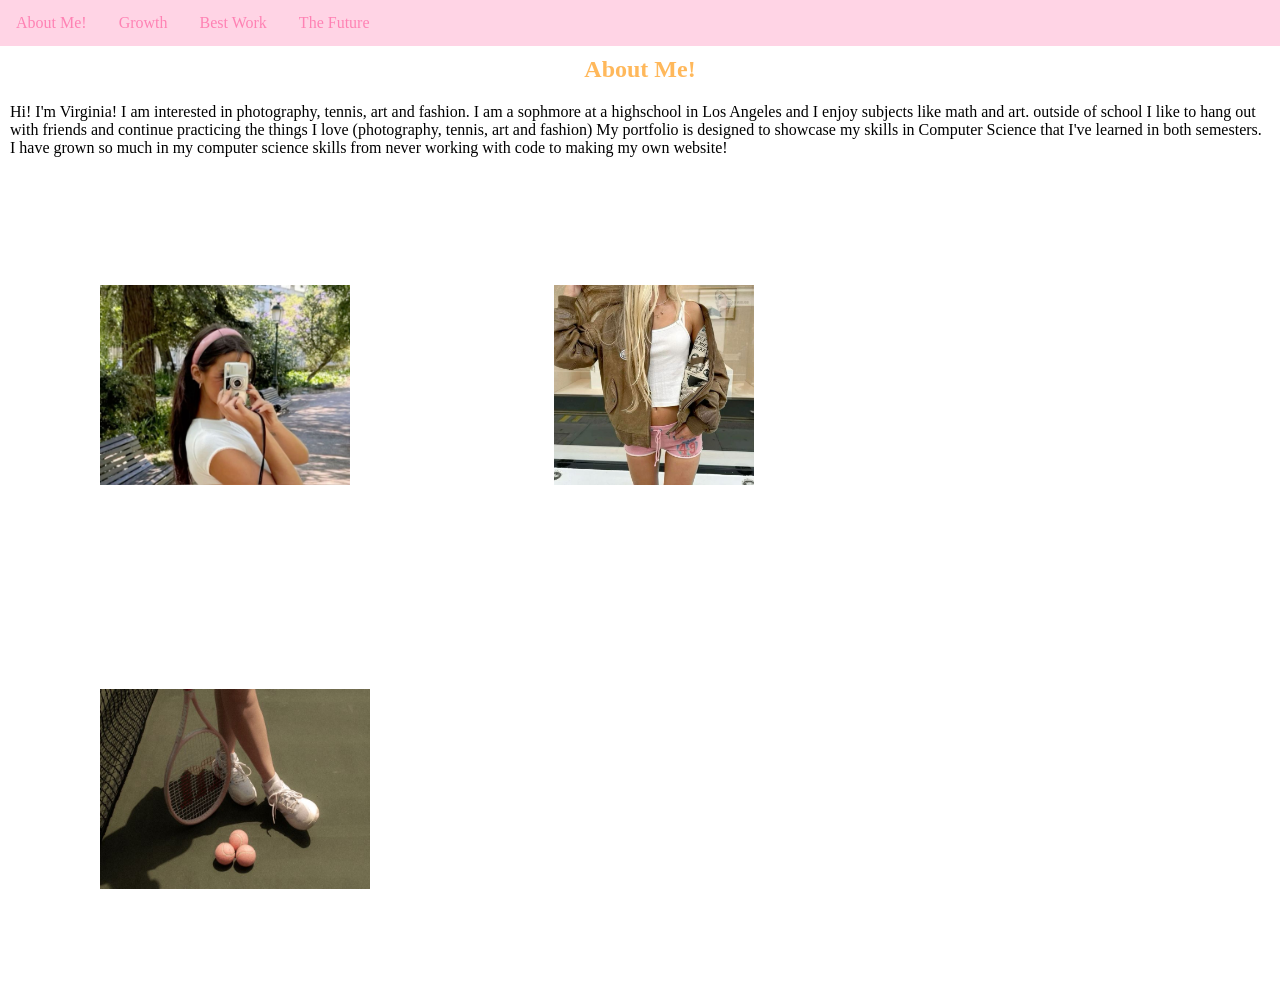
==== index.html @ 379f2b05 "Add files via upload" ====
<!DOCTYPE html>
<html>
<head>
<link rel="stylesheet" href="style.css">
</head>
<body>

<ul>
  <li><a href="index.html">About Me!</a></li>
  <li><a href="growth.html">Growth</a></li>
  <li><a href="bestwork.html">Best Work</a></li>
  <li><a href="thefuture.html">The Future</a></li>
</ul>

  <div class="container">
    <h2>About Me!</h2>
        </div>
  

  <p>Hi! I'm Virginia! I am interested in photography, tennis, art and fashion. I am a sophmore at a highschool in Los Angeles and I enjoy subjects like math and art. outside of school I like to hang out with friends and continue practicing the things I love (photography, tennis, art and fashion) My portfolio is designed to showcase my skills in Computer Science that I've learned in both semesters. I have grown so much in my computer science skills from never working with code to making my own website!</p>
   <br>
  <img class="me" src="photo.jpg" alt="camera" width="500" height="600">

  <img class="fit" src="outfit.jpg" alt="shorts" width="500" height=#600">

  <img class="tennis" src="tennis.jpg" alt="racket" width="500" height=#600">
 
</body>
</html>
---- style.css ----
body {
  margin: 0;
  padding: 0;
}

h2, p {
  margin: 10px;
}

ul {
  list-style-type: none;
  margin: 0;
  padding: 0;
  overflow: hidden;
  background-color: #FFD4E5;
}

ul li {
  float: left;
}

ul li a {
  display: block;
  color: #FF82B4;
  text-align: center;
  padding: 14px 16px;
  text-decoration: none;
}

ul li a:hover {
  background-color: #FFB85B;
}

.container{
  display: flex;
  justify-content: center;
}
h2 {
  color: #FFB85B;
}

.me{
  width: 250px;
  height: 200px;
  padding: 100px;
}

.fit{
width: 200px;
height: 200px;
padding: 100px;

}

.tennis{
  width: 270px;
  height: 200px;
  padding: 100px;
}
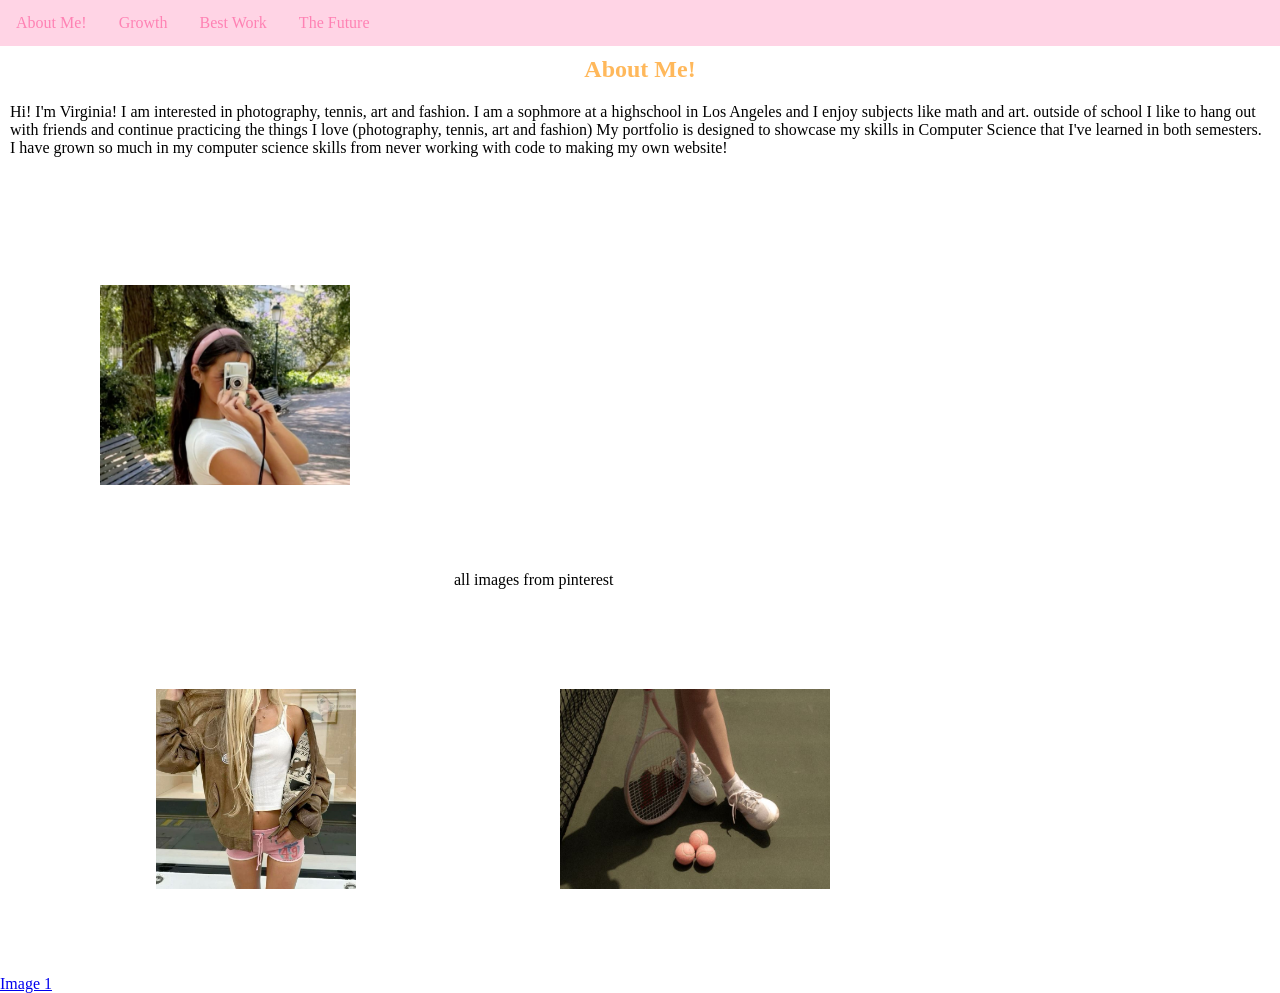
==== commit 1d7490c3: "Update index.html link updates" ====
--- a/index.html
+++ b/index.html
@@ -20,6 +20,10 @@
   <p>Hi! I'm Virginia! I am interested in photography, tennis, art and fashion. I am a sophmore at a highschool in Los Angeles and I enjoy subjects like math and art. outside of school I like to hang out with friends and continue practicing the things I love (photography, tennis, art and fashion) My portfolio is designed to showcase my skills in Computer Science that I've learned in both semesters. I have grown so much in my computer science skills from never working with code to making my own website!</p>
    <br>
   <img class="me" src="photo.jpg" alt="camera" width="500" height="600">
+  <h> all images from pinterest</h>
+
+  <div class="links">
+       <a href="https://www.pinterest.com/pin/798403840236271747/" target="_blank">Image 1</a>
 
   <img class="fit" src="outfit.jpg" alt="shorts" width="500" height=#600">
 
@@ -27,4 +31,4 @@
  
 </body>
 </html>
-  +  
--- a/style.css
+++ b/style.css
@@ -57,5 +57,11 @@
   height: 200px;
   padding: 100px;
 }
+.iframe{
+  width: 100%;
+  height: 100%;
+  display: block;
+  margin: 20px auto;
+}
 
 
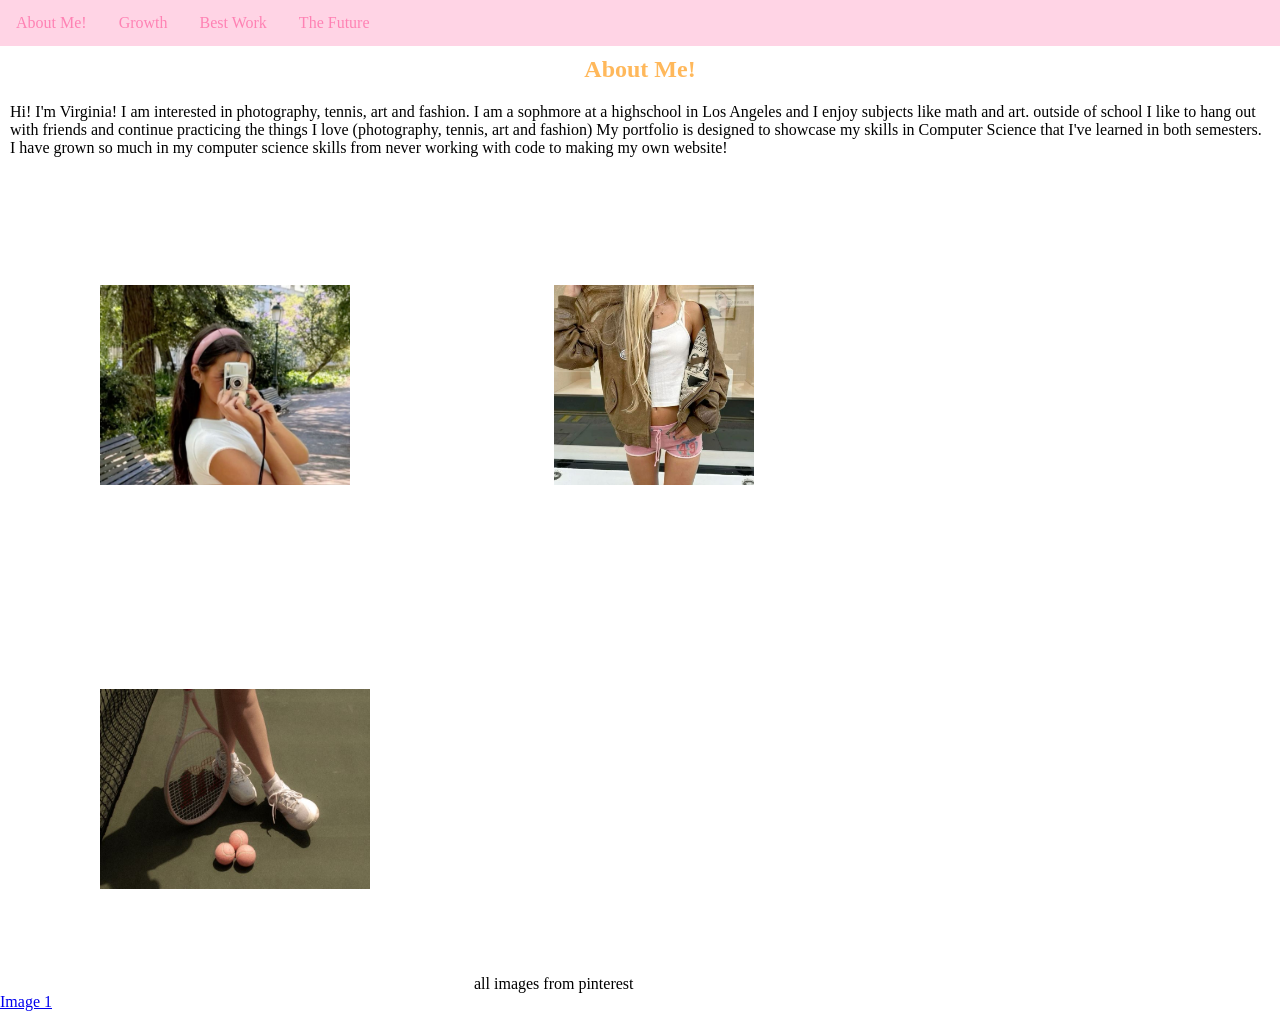
==== commit a095de8c: "Update index.html" ====
--- a/index.html
+++ b/index.html
@@ -20,15 +20,14 @@
   <p>Hi! I'm Virginia! I am interested in photography, tennis, art and fashion. I am a sophmore at a highschool in Los Angeles and I enjoy subjects like math and art. outside of school I like to hang out with friends and continue practicing the things I love (photography, tennis, art and fashion) My portfolio is designed to showcase my skills in Computer Science that I've learned in both semesters. I have grown so much in my computer science skills from never working with code to making my own website!</p>
    <br>
   <img class="me" src="photo.jpg" alt="camera" width="500" height="600">
-  <h> all images from pinterest</h>
+  <img class="fit" src="outfit.jpg" alt="shorts" width="500" height=#600">
 
+  <img class="tennis" src="tennis.jpg" alt="racket" width="500" height=#600">
+
+   <h> all images from pinterest</h>
   <div class="links">
        <a href="https://www.pinterest.com/pin/798403840236271747/" target="_blank">Image 1</a>
 
-  <img class="fit" src="outfit.jpg" alt="shorts" width="500" height=#600">
-
-  <img class="tennis" src="tennis.jpg" alt="racket" width="500" height=#600">
- 
 </body>
 </html>
   
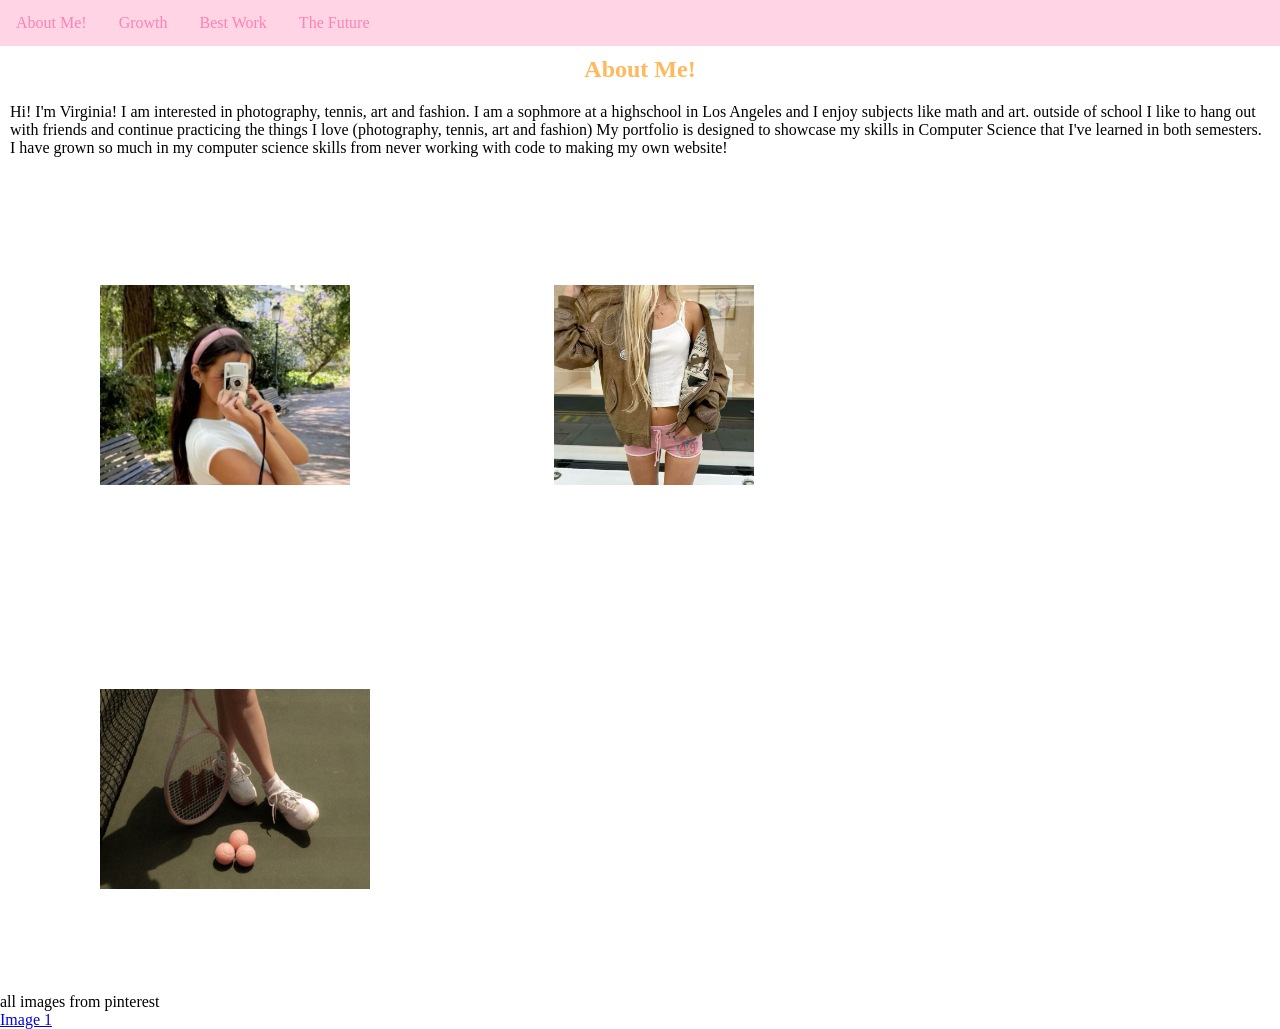
==== commit 68844694: "Update index.html" ====
--- a/index.html
+++ b/index.html
@@ -23,7 +23,7 @@
   <img class="fit" src="outfit.jpg" alt="shorts" width="500" height=#600">
 
   <img class="tennis" src="tennis.jpg" alt="racket" width="500" height=#600">
-
+<br>
    <h> all images from pinterest</h>
   <div class="links">
        <a href="https://www.pinterest.com/pin/798403840236271747/" target="_blank">Image 1</a>
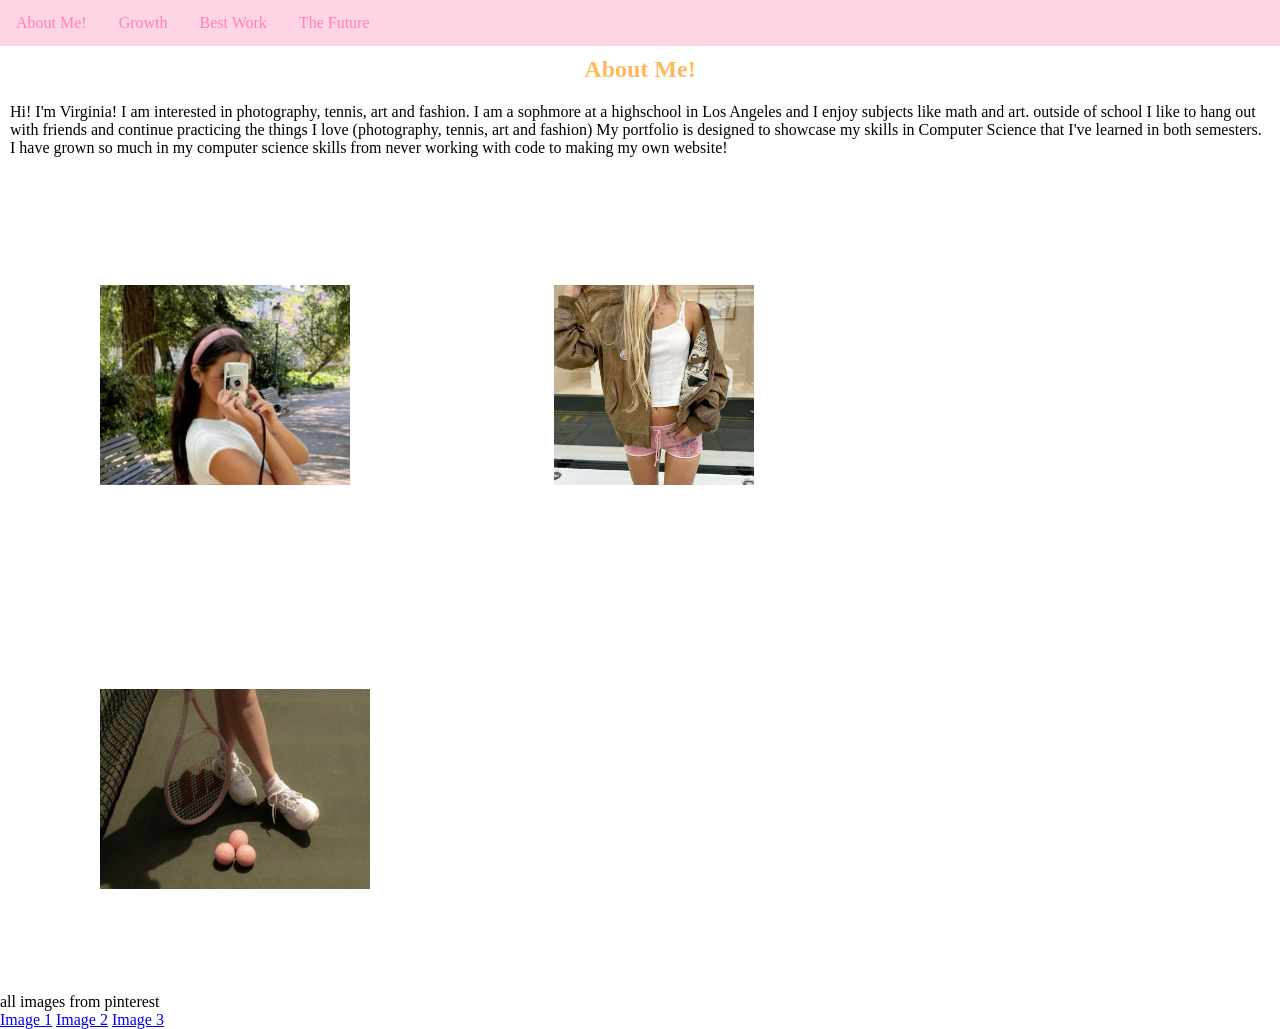
==== commit 675d6611: "Update index.html citations update" ====
--- a/index.html
+++ b/index.html
@@ -26,8 +26,10 @@
 <br>
    <h> all images from pinterest</h>
   <div class="links">
-       <a href="https://www.pinterest.com/pin/798403840236271747/" target="_blank">Image 1</a>
-
+    <a href="https://www.pinterest.com/pin/798403840236271747/" target="_blank">Image 1</a>
+    <a href="https://www.pinterest.com/pin/15270086238379951/" target="_blank">Image 2</a>
+    <a href="https://www.pinterest.com/pin/42291683996057768/" target="_blank">Image 3</a>
+    
 </body>
 </html>
   
